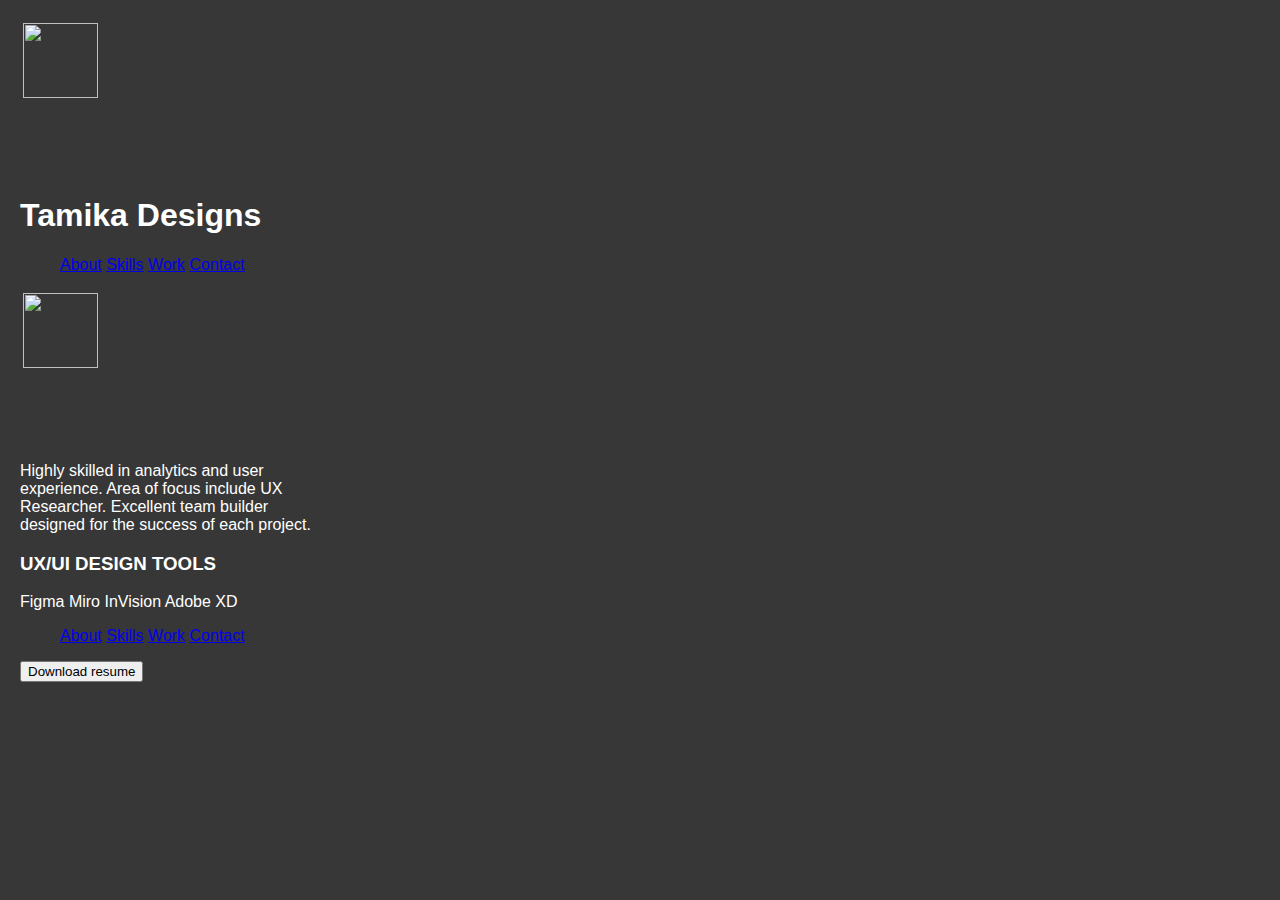
==== skills.html @ 0359abe5 "Create skills.html" ====
<!DOCTYPE html>
<html>
    <head>
        <title>Tamika Designs</title>
        <link rel="stylesheet" href="style.css">
    </head>
    <body>
        <img src="img/logo.png" width=50" height=50"><h1>Tamika Designs</h1> 
    <nav>
        <ul>
            <a href="home">About</a>
            <a href="home">Skills</a>
            <a href="home">Work</a>
            <a href="home">Contact</a>
        </ul>        
    </nav>
            <img src="img/Tamika.png" width="300" height="300">
            <p>Highly skilled in analytics and user experience.
                Area of focus include UX Researcher.
                Excellent team builder designed for the success of each project.</p>
        <h3>UX/UI DESIGN TOOLS</h3>
        <p>Figma     Miro     InVision     Adobe XD</p>
        <footer><ul>
            <a href="home">About</a>
            <a href="home">Skills</a>
            <a href="home">Work</a>
            <a href="home">Contact</a>  
        </ul>   </footer>
        <button>Download resume</button>
    </body>
</html>
---- style.css ----
body{
    display: inline-block;
    vertical-align: text-top;
    background-color: #373738;
    color: white;
    font-size: 16px;
    font-family: 'Lucida Sans', 'Lucida Sans Regular', 'Lucida Grande', 'Lucida Sans Unicode', Geneva, Verdana, sans-serif;
    height: 300px;
    width: 300px;
    outline: 2px white; solid;
    margin: 20px;
}

img{
    padding: 1%;
    width: 50%;
    height: 50%;
}
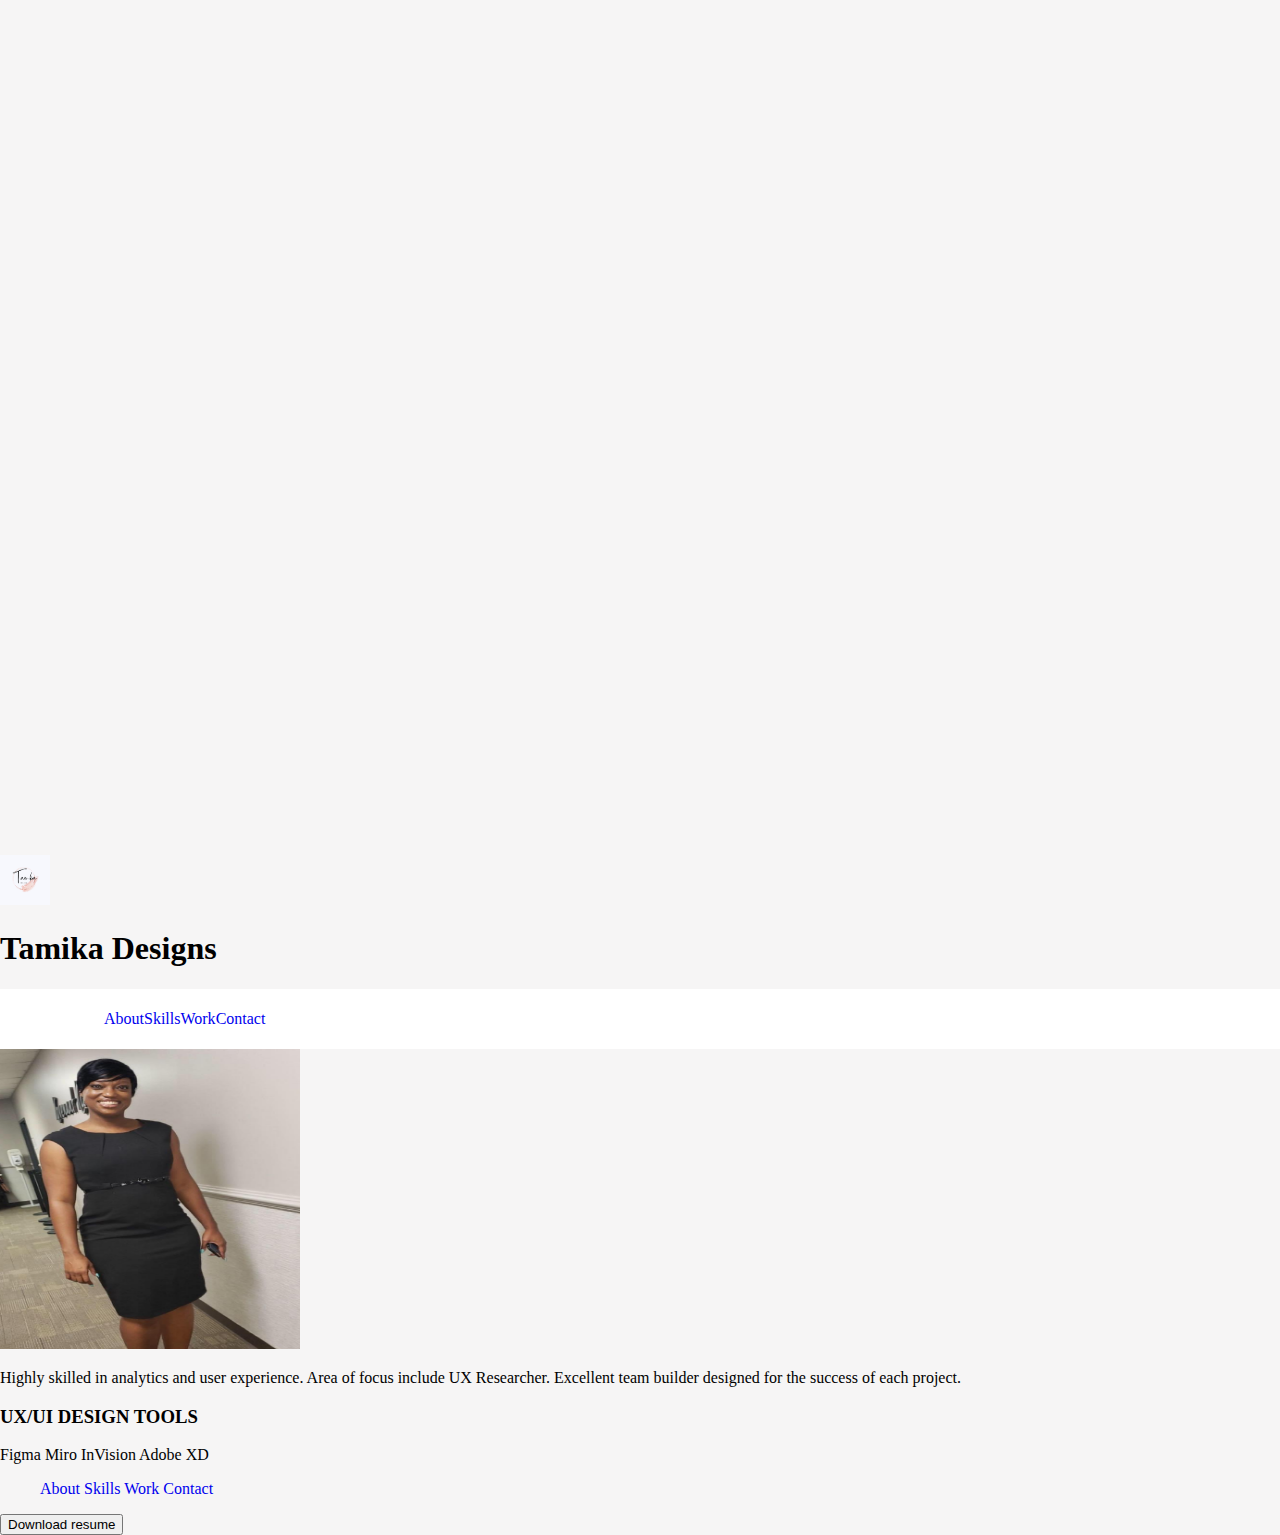
==== commit 01882778: "updates" ====
--- a/skills.html
+++ b/skills.html
@@ -1,10 +1,12 @@
 <!DOCTYPE html>
 <html>
     <head>
+        <meta charset="utf-8">
         <title>Tamika Designs</title>
         <link rel="stylesheet" href="style.css">
     </head>
     <body>
+        <section></section>
         <img src="img/logo.png" width=50" height=50"><h1>Tamika Designs</h1> 
     <nav>
         <ul>
--- a/style.css
+++ b/style.css
@@ -1,18 +1,123 @@
 body{
-    display: inline-block;
-    vertical-align: text-top;
-    background-color: #373738;
-    color: white;
-    font-size: 16px;
-    font-family: 'Lucida Sans', 'Lucida Sans Regular', 'Lucida Grande', 'Lucida Sans Unicode', Geneva, Verdana, sans-serif;
-    height: 300px;
-    width: 300px;
-    outline: 2px white; solid;
-    margin: 20px;
+    background-color:#f6f5f5;
+    margin:0px;
+    padding:0px;
+}
+ul{
+    list-style:none;
+}
+a{
+    text-decoration:none;
+}
+section{
+    width:100%;
+    height:95vh;
+    background-image: 
+    background-repeat: no-repeat;
+    background-size:cover;
+    position:relative;
 }
 
-img{
-    padding: 1%;
-    width: 50%;
-    height: 50%;
+nav{
+    display:flex;
+    justify-content: space-between;
+    align-items:center;
+    height:60px;
+    background-color:#FFFFFF;
+    box-shadow:2 px 2px 12px rgba(0,0,0,0.2);
+    padding: 0px 5%;
+}
+
+nav ul{
+    display: flex;
+}
+
+nav ul li a{
+    margin:30px;
+    font-family: myriad pro regular;
+    color:#505050;
+    font-size:15px;
+    font-weight:700;
+}
+
+.logo{
+    font-family: RoadTest;
+    color:#000000;
+    font-size:22px;
+}
+.active{
+    font-weight:bold;
+    color:#2d2a2a;
+}
+
+.text-container p:nth-child(1){
+    font family: calibri;
+    font-weight:bold;
+    color:#6d6d6d;
+    font-size:22px;
+}
+.text-container p:nth-child(2){
+    font-family: calibri;
+    font-weight:bold;
+    letter-spacing:1px;
+    color:#lalala;
+    font-size:60px;
+}
+.text-container p:nth-child(3){
+    font-family: myriadpro regular;
+    color:#403e3e;
+    font-size:30px;
+    line-height:30px;
+}
+.text-container p{
+    line-height:0px;
+    margin:45px 0px 25px;
+
+}
+.text-container{
+    position: absolute;
+    left:13%;
+    top:42%;
+    transform:translate(-13%,-42%);
+}
+
+.text-container button{
+    width:130px;
+    height:42px;
+    border-radius:10px;
+    font-family:calibri;
+    font-weight:bold;
+    font-size:14px;
+    outline:none;
+    margin:0px 10px;
+    
+}
+.hire-btn{
+    border:2 px solid #373636;
+    color:#373636;
+}
+.down-cv{
+    background-color:#0b0b0b;
+    color:#FFFFFF;
+    border:none;
+}
+button:active{
+    transform:scale(1.1);
+}
+.model{
+    height:560px;
+    position:absolute;
+    bottom:40px;
+    left:70%;
+    transform:translateX(-70%);
+}
+.about-container{
+    width:80%;
+    height:330px;
+    background-color:#FFFFFF;
+    border-radius:20px;
+    box-shadow: 2px 2px 12px rgba(0,0,0,0.2);
+    display: flex;
+    margin:-7% auto 20px auto;
+    postion: relative;
 }